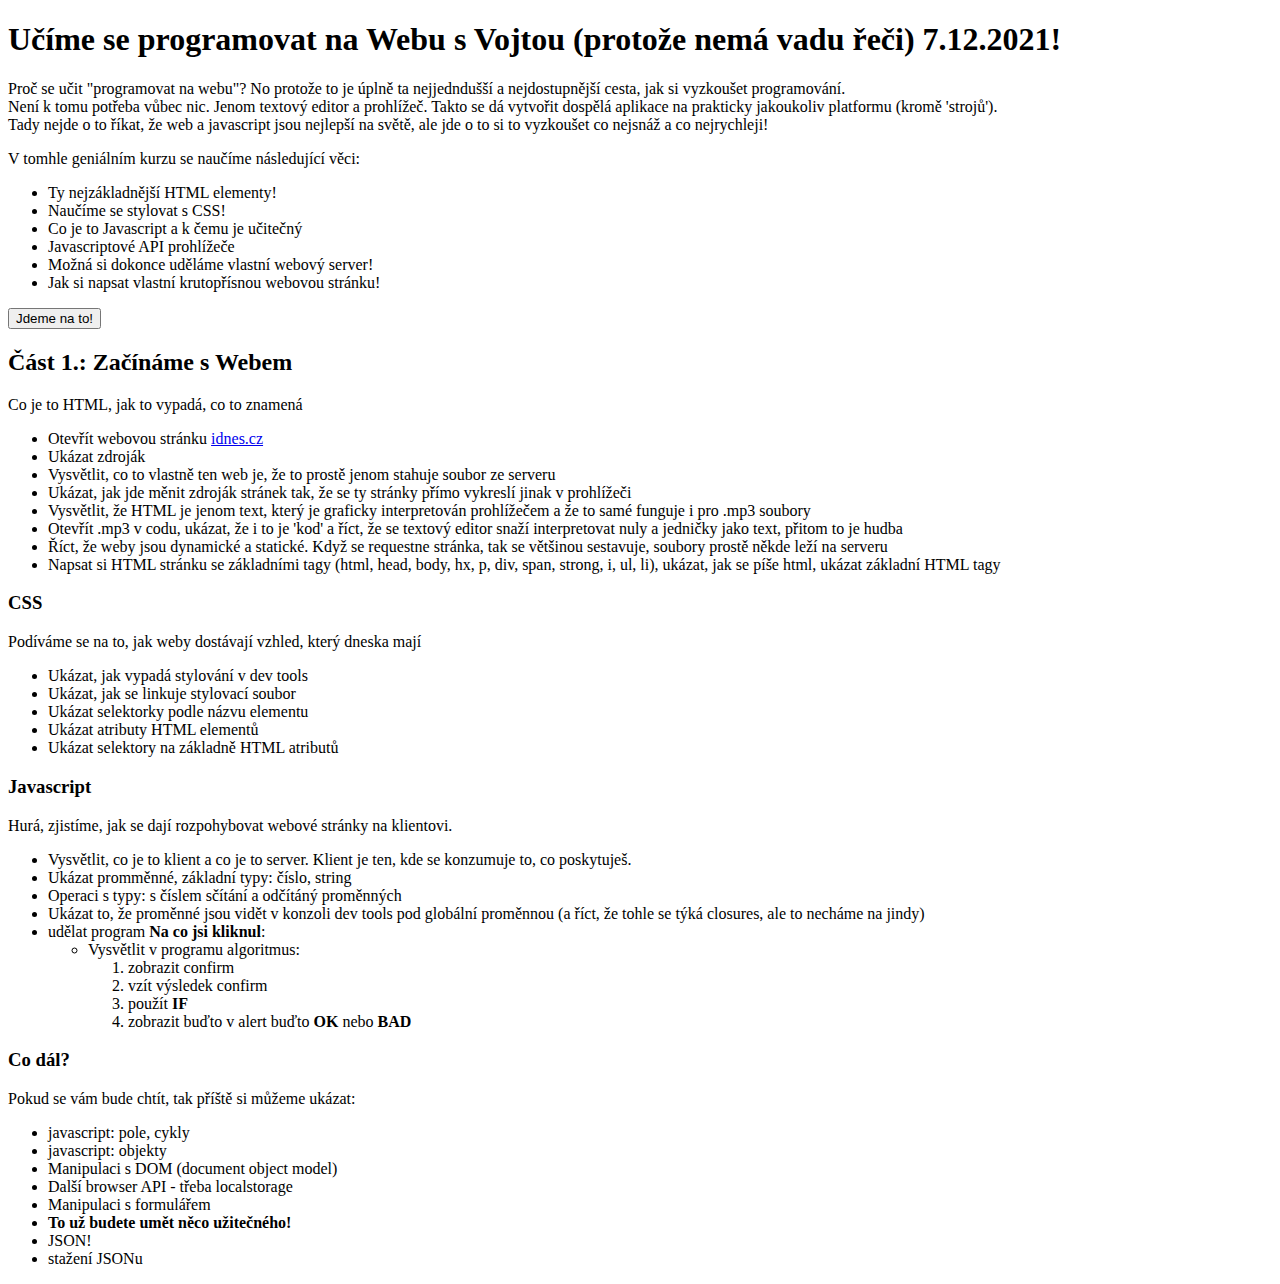
==== index.html @ e91c50fe "add correct headlines for the first part" ====
<!DOCTYPE html>
<html>
  <head>
    <link rel="stylesheet" href="./style.css">
    <title>Učíme se Javascript a HTML s Vojtou (protože nemá vadu řeči) 7.12.2021</title>
  </head>
  <body>
    <h1>Učíme se programovat na Webu s Vojtou (protože nemá vadu řeči) 7.12.2021!</h1>
    <p>Proč se učit "programovat na webu"? No protože to je úplně ta nejjedndušší a nejdostupnější cesta, jak si vyzkoušet programování. <br> Není k tomu potřeba vůbec nic. Jenom textový editor a prohlížeč. Takto se dá vytvořit dospělá aplikace na prakticky jakoukoliv platformu (kromě 'strojů'). <br> Tady nejde o to říkat, že web a javascript jsou nejlepší na světě, ale jde o to si to vyzkoušet co nejsnáž a co nejrychleji!</p>
    <p>V tomhle geniálním kurzu se naučíme následující věci:
      <ul>
        <li>Ty nejzákladnější HTML elementy!</li>
        <li>Naučíme se stylovat s CSS!</li>
        <li>Co je to Javascript a k čemu je učitečný</li>
        <li>Javascriptové API prohlížeče</li>
        <li>Možná si dokonce uděláme vlastní webový server!</li>
        <li>
          Jak si napsat vlastní krutopřísnou webovou stránku!
        </li>
      </ul>



      <div>
        <button onclick='kliknulJsem();'>Jdeme na to!</button>
      </div>
    </p>

    <h2>Část 1.: Začínáme s Webem</h2>
    <p>Co je to HTML, jak to vypadá, co to znamená</p>
    <ul>
      <li>Otevřít webovou stránku <a href="http://idnes.cz">idnes.cz</a></li>
      <li>Ukázat zdroják</li>
      <li>Vysvětlit, co to vlastně ten web je, že to prostě jenom stahuje soubor ze serveru</li>
      <li>Ukázat, jak jde měnit zdroják stránek tak, že se ty stránky přímo vykreslí jinak v prohlížeči</li>
      <li>Vysvětlit, že HTML je jenom text, který je graficky interpretován prohlížečem a že to samé funguje i pro .mp3 soubory</li>
      <li>Otevřít .mp3 v codu, ukázat, že i to je 'kod' a říct, že se textový editor snaží interpretovat nuly a jedničky jako text, přitom to je hudba</li>
      <li>Říct, že weby jsou dynamické a statické. Když se requestne stránka, tak se většinou sestavuje, soubory prostě někde leží na serveru</li>
      <li>Napsat si HTML stránku se základními tagy (html, head, body, hx, p, div, span, strong, i, ul, li), ukázat, jak se píše html, ukázat základní HTML tagy</li>
    </ul>

    <h3>CSS</h3>
    <p>Podíváme se na to, jak weby dostávají vzhled, který dneska mají</p>

    <ul>
      <li>Ukázat, jak vypadá stylování v dev tools</li>
      <li>Ukázat, jak se linkuje stylovací soubor</li>
      <li>Ukázat selektorky podle názvu elementu</li>
      <li>Ukázat atributy HTML elementů</li>
      <li>Ukázat selektory na základně HTML atributů</li>
    </ul>

    <h3>Javascript</h3>
    <p>Hurá, zjistíme, jak se dají rozpohybovat webové stránky na klientovi.</p>

    <ul>
      <li>Vysvětlit, co je to klient a co je to server. Klient je ten, kde se konzumuje to, co poskytuješ.</li>
      <li>Ukázat promměnné, základní typy: číslo, string</li>
      <li>Operaci s typy: s číslem sčítání a odčítáný proměnných</li>
      <li>Ukázat to, že proměnné jsou vidět v konzoli dev tools pod globální proměnnou (a říct, že tohle se týká closures, ale to necháme na jindy)</li>
      <li>udělat program <strong>Na co jsi kliknul</strong>:
        <ul>
          <li>Vysvětlit v programu algoritmus:
            <ol>
              <li>zobrazit confirm</li>
              <li>vzít výsledek confirm</li>
              <li>použít <strong>IF</strong></li>
              <li>zobrazit buďto v alert buďto <strong>OK</strong> nebo <strong>BAD</strong> </li>
            </ol>
          </li>
        </ul>
      </li>
    </ul>

    <h3>Co dál?</h2>
    <p>Pokud se vám bude chtít, tak příště si můžeme ukázat:</p>
    <ul>
      <li>javascript: pole, cykly</li>
      <li>javascript: objekty</li>
      <li>Manipulaci s DOM (document object model)</li>
      <li>Další browser API - třeba localstorage</li>
      <li>Manipulaci s formulářem</li>
      <li><strong>To už budete umět něco užitečného!</strong></li>
      <li>JSON!</li>
      <li>stažení JSONu</li>
    </ul>
  </body>

  <script>

    function kliknulJsem() {
      alert('Jo, jdeš na to tyvole, právě jsi naprogramoval tlačítko, co zobrazuje tenhle strašně užitečný text!')
    }

    var vojta = 'curak';

    (function() {
      console.log(this)
    })()
  </script>
</html>
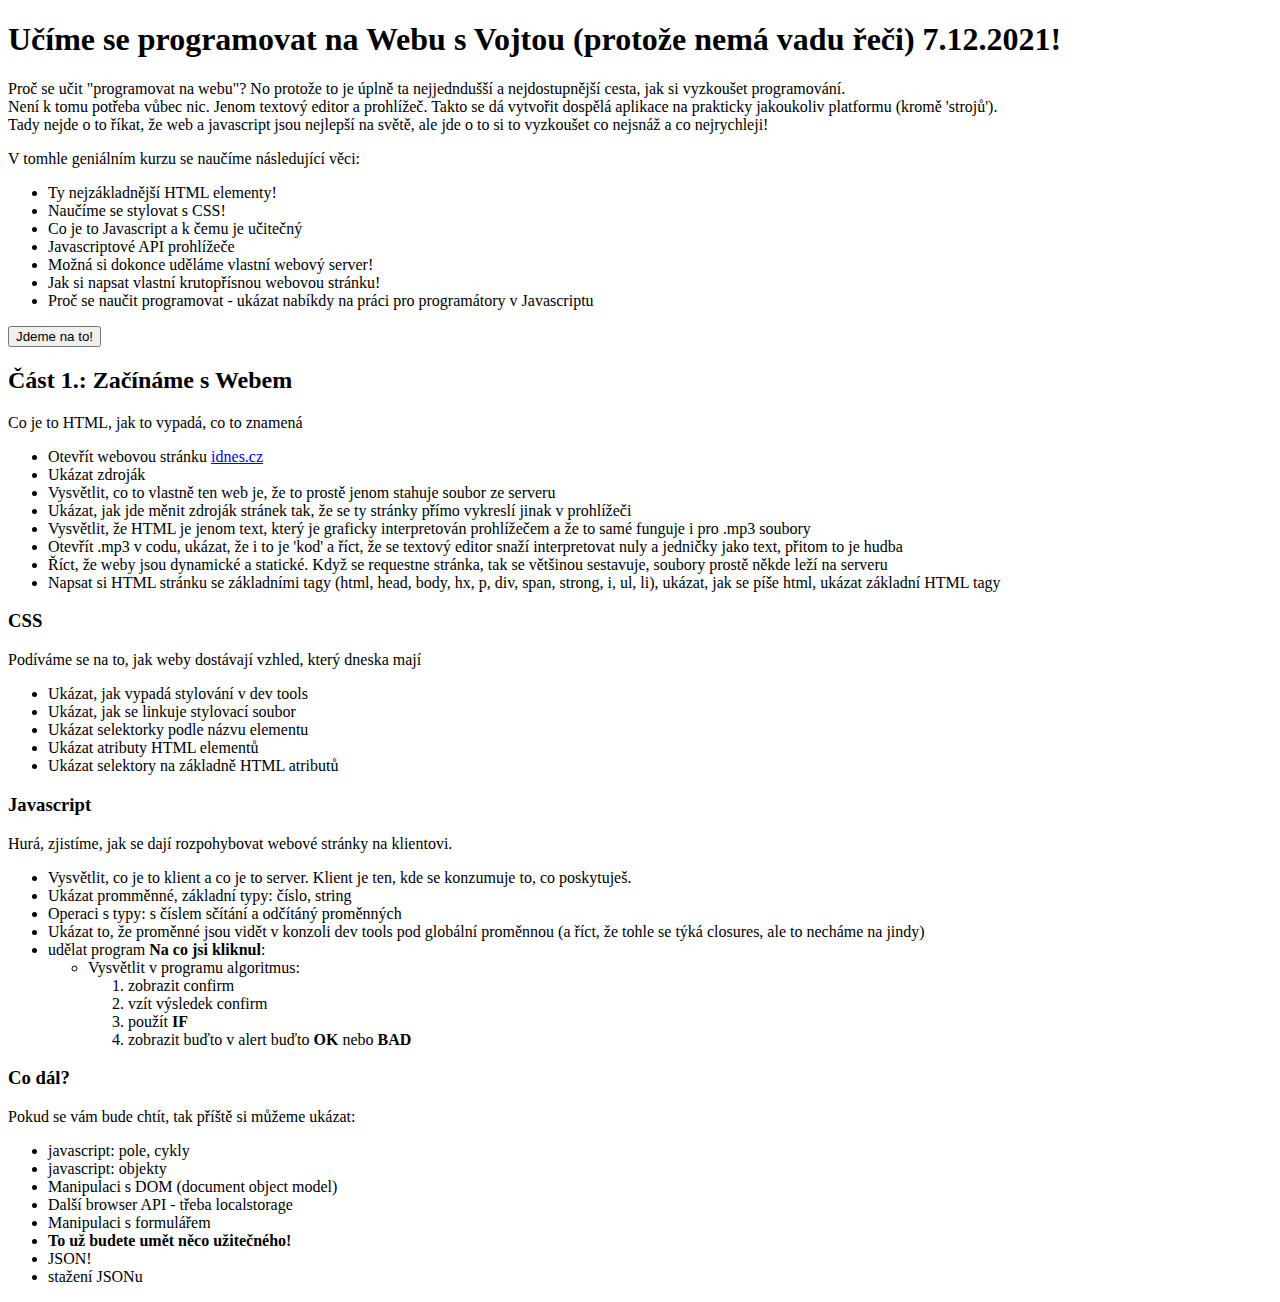
==== commit 34a6670a: "proč se naučit programovat" ====
--- a/index.html
+++ b/index.html
@@ -17,6 +17,7 @@
         <li>
           Jak si napsat vlastní krutopřísnou webovou stránku!
         </li>
+        <li>Proč se naučit programovat - ukázat nabíkdy na práci pro programátory v Javascriptu</li>
       </ul>
 
 
